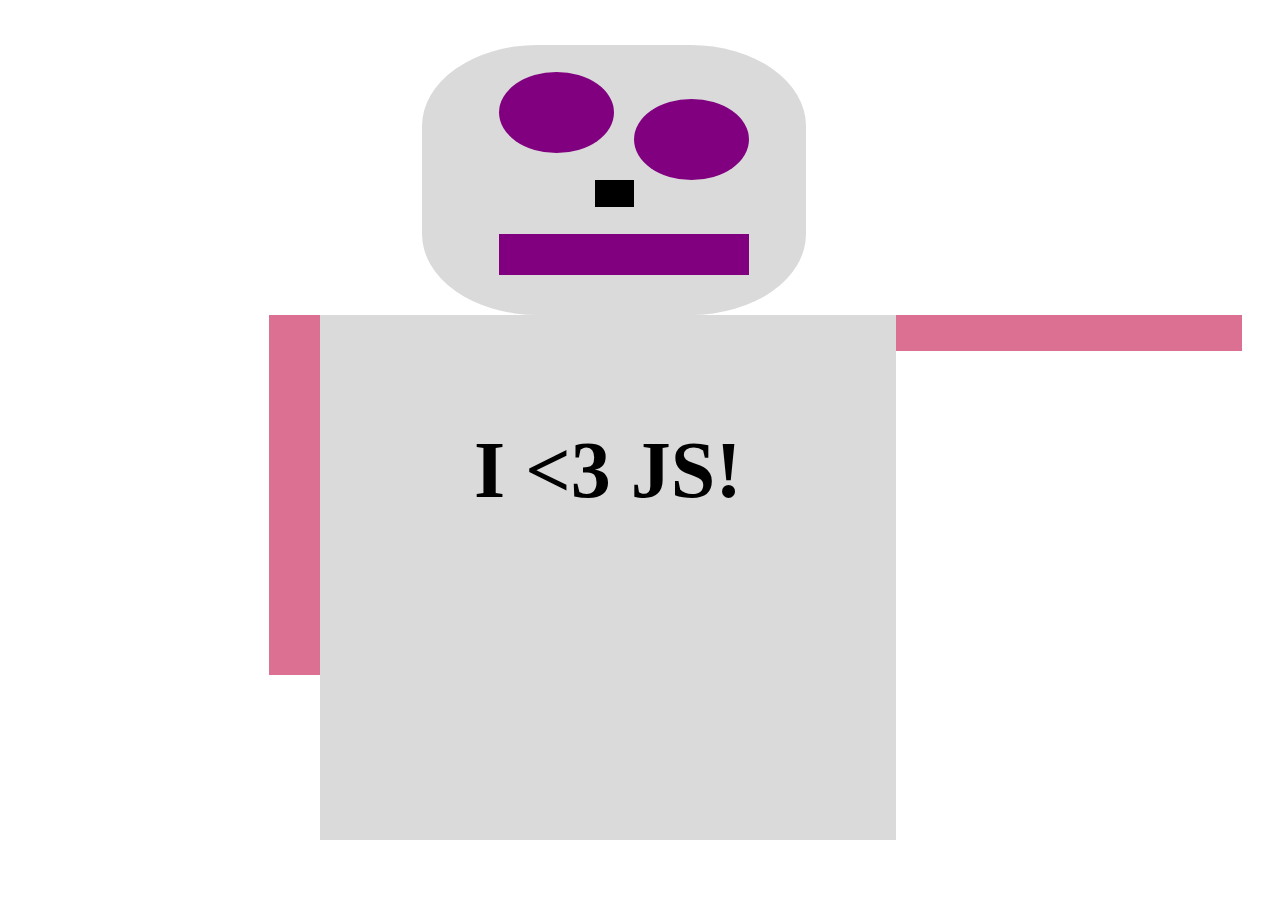
==== intro/my code/code-collegeintro/dummies/chapter 6/robot.html @ 548cd223 "chapter 5-7" ====
<!DOCTYPE html>
<html>
<head>
<title>Robot</title>
 <link rel="stylesheet" href="styles.css">
<link rel="stylesheet" href="test.css"
</head>
<body>
<div id="robot">
    <div id="head">
        <div class="eye" id="righteye"></div>
        <div class="eye" id="lefteye"></div>
        <div id="nose"></div>
        <div id="mouth"></div>
    </div>
    <div class="arm" id="rightarm"></div>
    <div id="body"><p><b>I &lt;3 JS!</b></p></div>
    <div class="arm" id="leftarm"></div>
</div>
</body>
</html>
---- intro/my code/code-collegeintro/dummies/chapter 6/styles.css ----
body {
    font-family: Cambria, Cochin, Georgia, Times, 'Times New Roman', serif;
}

p {
    font-size: 5em;
}

.eye {
    /* background-color: green; */
    width: 30%;
    height: 30%;
    border-radius: 50%;
}

.arm {
    background-color: palevioletred;
    position: absolute;
    top: 35%;
    width: 5%;
    height: 40%;
}

#head {
    width: 30%;
    height: 30%;
    border-radius: 15%;
    background-color: #dadada;
    position: absolute;
    left: 33%;
    top: 5%;
    border-radius: 30%;
}

#righteye {
    background-color: purple;
    position: absolute;
    left: 20%;
    top: 10%;
}

#lefteye {
    background-color: purple;
    position: absolute;
    left: 55%;
    top: 20%;
}

#nose {
    position: absolute;
    left: 45%;
    top: 50%;
    width: 10%;
    height: 10%;
    background-color: black;
}

#mouth {
    position: absolute;
    width: 65%;
    height: 15%;
    left: 20%;
    top: 70%;
    background-color: purple;
}

#body {
    position: absolute;
    left: 25%;
    top: 35%;
    width: 45%;
    height: 55%;
    background-color: #dadada;
    text-align: center;
    padding-top: 30px;
}

#rightarm {
    position: absolute;
    left: 21%;
}

#leftarm {
    position: absolute;
    right: 3%;
    width: 27%;
    height: 4%;
}
---- intro/my code/code-collegeintro/dummies/chapter 6/test.css ----
body {
    background-color: blueviolet (205,10 ,10);
}
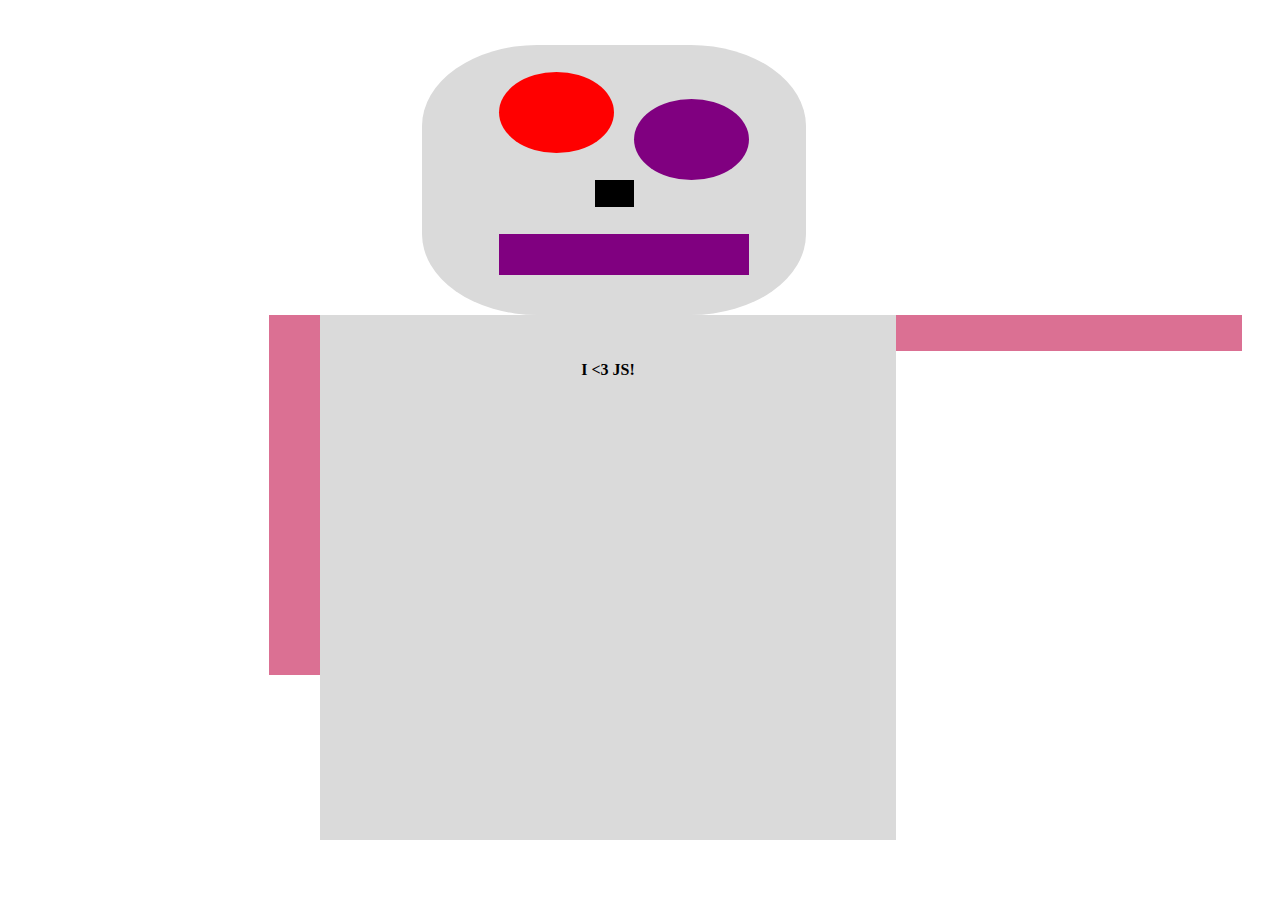
==== commit dd7897e5: "chap7 and 5 For Kids and Dummies Chap 6-10" ====
--- a/intro/my code/code-collegeintro/dummies/chapter 6/robot.html
+++ b/intro/my code/code-collegeintro/dummies/chapter 6/robot.html
@@ -3,8 +3,8 @@
 <head>
 <title>Robot</title>
  <link rel="stylesheet" href="styles.css">
-<link rel="stylesheet" href="test.css"
-</head>
+<!-- </link rel="stylesheet" href="test.css" -->
+</head> 
 <body>
 <div id="robot">
     <div id="head">
--- a/intro/my code/code-collegeintro/dummies/chapter 6/styles.css
+++ b/intro/my code/code-collegeintro/dummies/chapter 6/styles.css
@@ -3,11 +3,11 @@
 }
 
 p {
-    font-size: 5em;
+    font-size: 1em;
 }
 
 .eye {
-    /* background-color: green; */
+ background-color: red; 
     width: 30%;
     height: 30%;
     border-radius: 50%;
@@ -33,7 +33,7 @@
 }
 
 #righteye {
-    background-color: purple;
+    background-color: red;
     position: absolute;
     left: 20%;
     top: 10%;
